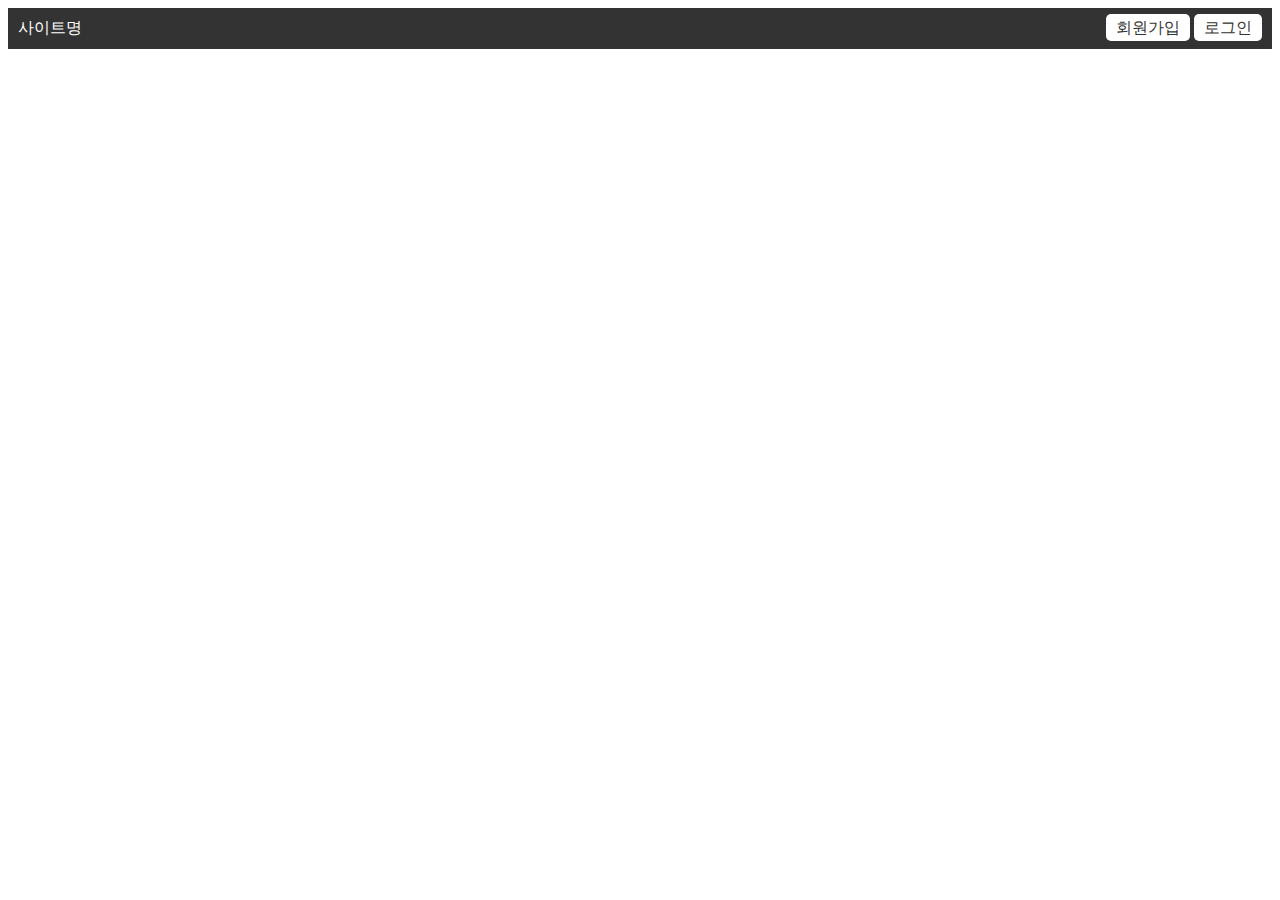
==== src/main/resources/templates/index.html @ 683501fe ":sparkles: 마이페이지, 게시글 상세조회 부분 수정" ====
<!DOCTYPE html>
<html lang="ko">
<head>
  <meta charset="UTF-8">
  <meta name="viewport" content="width=device-width, initial-scale=1.0">
  <title>데이터를 li 형태로 표시하기</title>
  <script src="https://code.jquery.com/jquery-3.6.0.min.js"></script>
  <style>
    /* 헤더의 스타일링 */
    header {
      display: flex;
      justify-content: space-between;
      align-items: center;
      padding: 10px;
      background-color: #333;
      color: #fff;
    }

    /* 로그인, 회원가입 버튼 스타일링 */
    .btn {
      padding: 5px 10px;
      background-color: #fff;
      color: #333;
      text-decoration: none;
      border-radius: 5px;
    }
  </style>
  <script>
    $(document).ready(function() {
      $.ajax({
        url: "",
        type: "GET",
        success: function(response) {
          // 요청이 성공하면 실행할 작업
          console.log("GET 요청이 성공하였습니다.");
          console.log("서버로부터의 응답:", response);

          // <ul> 요소 선택
          var ul = $("<ul>");

          // 받아온 데이터를 반복하면서 <li> 생성하여 <ul>에 추가
          response.forEach(function(item) {
            var li = $("<li>").text(item); // 데이터를 텍스트로 추가
            ul.append(li); // <li>를 <ul>에 추가
          });

          // <ul>을 페이지에 추가
          $("body").append(ul);
        },
        error: function(xhr, status, error) {
          // 요청이 실패하면 실행할 작업
          console.error("GET 요청이 실패하였습니다.");
          console.error("에러:", error);
        }
      });
    });
  </script>
</head>
<body>
<header>
  <div>사이트명</div>
  <div>
    <a href="signup.html" class="btn">회원가입</a>
    <a href="login.html" class="btn">로그인</a>
  </div>
</header>
</body>
</html>
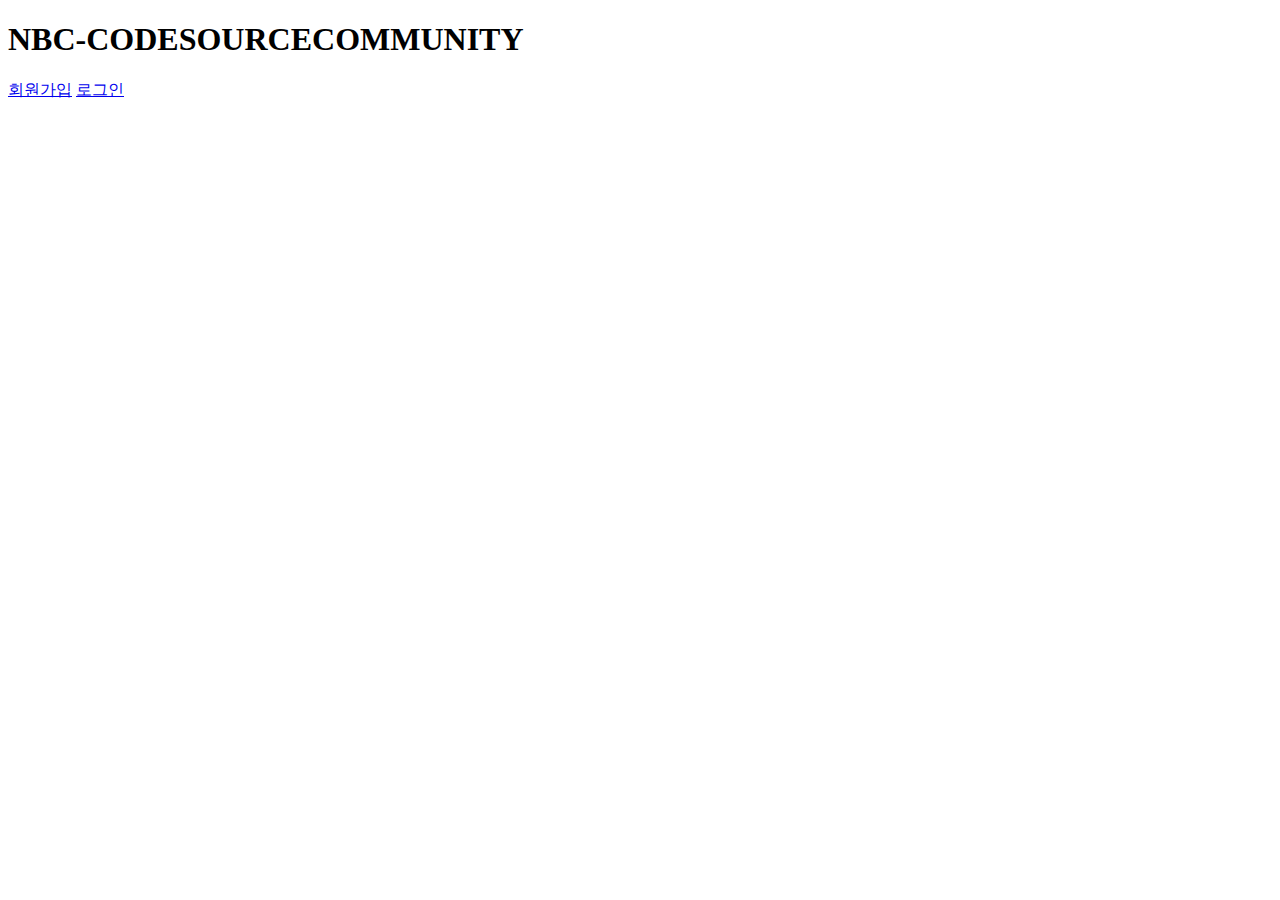
==== commit d7135bfc: ":sparkles: 프론트 코드 추가 구현" ====
--- a/src/main/resources/templates/index.html
+++ b/src/main/resources/templates/index.html
@@ -4,27 +4,8 @@
   <meta charset="UTF-8">
   <meta name="viewport" content="width=device-width, initial-scale=1.0">
   <title>데이터를 li 형태로 표시하기</title>
+  <link rel="stylesheet" type="text/css" href="styles.css">
   <script src="https://code.jquery.com/jquery-3.6.0.min.js"></script>
-  <style>
-    /* 헤더의 스타일링 */
-    header {
-      display: flex;
-      justify-content: space-between;
-      align-items: center;
-      padding: 10px;
-      background-color: #333;
-      color: #fff;
-    }
-
-    /* 로그인, 회원가입 버튼 스타일링 */
-    .btn {
-      padding: 5px 10px;
-      background-color: #fff;
-      color: #333;
-      text-decoration: none;
-      border-radius: 5px;
-    }
-  </style>
   <script>
     $(document).ready(function() {
       $.ajax({
@@ -58,7 +39,7 @@
 </head>
 <body>
 <header>
-  <div>사이트명</div>
+  <div><h1><a href="/" style="text-decoration: none; color: inherit;">NBC-CODESOURCECOMMUNITY</a></h1></div>
   <div>
     <a href="signup.html" class="btn">회원가입</a>
     <a href="login.html" class="btn">로그인</a>
